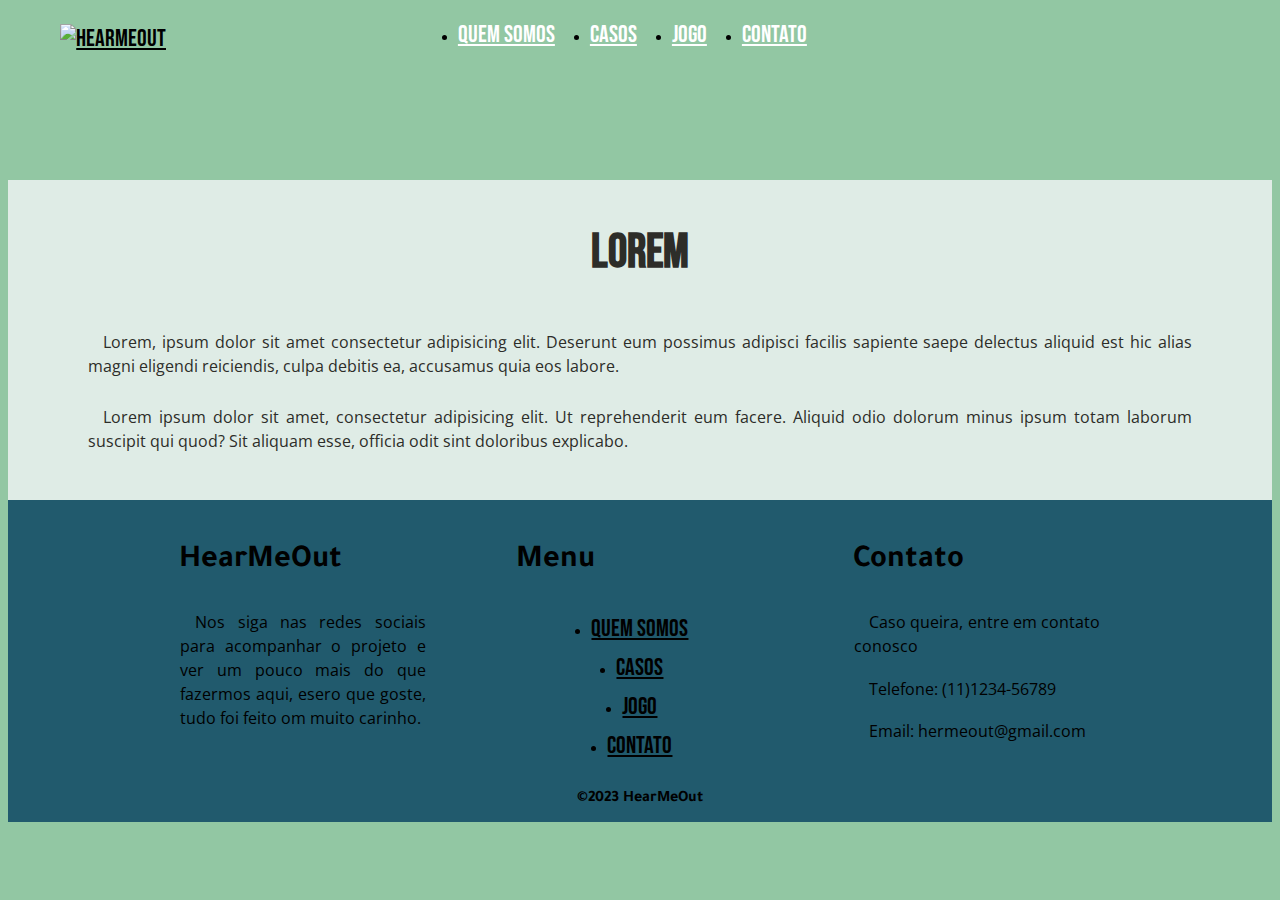
==== casos.html @ 08e020fb "Add files via upload" ====
<!DOCTYPE html>
<html lang="pt-br">
    <head>
        <meta charset="UTF-8">
        <meta http-equiv="X-UA-Compatible" content="IE=edge">
        <meta name="viewport" content="width=device-width, initial-scale=1.0">
        <title>HearMeOut</title>

        <!-- Bootstrap -->  
        <link href="https://cdn.jsdelivr.net/npm/bootstrap@5.2.3/dist/css/bootstrap.min.css" rel="stylesheet" integrity="sha384-rbsA2VBKQhggwzxH7pPCaAqO46MgnOM80zW1RWuH61DGLwZJEdK2Kadq2F9CUG65" crossorigin="anonymous">
        <script src="https://cdn.jsdelivr.net/npm/bootstrap@5.2.3/dist/js/bootstrap.bundle.min.js" integrity="sha384-kenU1KFdBIe4zVF0s0G1M5b4hcpxyD9F7jL+jjXkk+Q2h455rYXK/7HAuoJl+0I4" crossorigin="anonymous"></script>
        <link rel="stylesheet" href="https://cdnjs.cloudflare.com/ajax/libs/font-awesome/4.7.0/css/font-awesome.min.css">

        <!-- CSS -->
        <link rel="stylesheet" href="assets/css/reset.css">
        <link rel="stylesheet" href="assets/css/estilo.css">

        <!-- Fonts -->
        <link rel="preconnect" href="https://fonts.googleapis.com">
        <link rel="preconnect" href="https://fonts.gstatic.com" crossorigin>
        <link href="https://fonts.googleapis.com/css2?family=Bebas+Neue&display=swap" rel="stylesheet">

        <link rel="preconnect" href="https://fonts.googleapis.com">
        <link rel="preconnect" href="https://fonts.gstatic.com" crossorigin>
        <link href="https://fonts.googleapis.com/css2?family=Tajawal&display=swap" rel="stylesheet">

        <link rel="preconnect" href="https://fonts.googleapis.com">
        <link rel="preconnect" href="https://fonts.gstatic.com" crossorigin>
        <link href="https://fonts.googleapis.com/css2?family=Open+Sans&display=swap" rel="stylesheet">

        <!-- Favicon -->
        <link rel="shortcut icon" href="assets/img/favicon.jpg" type="image/x-icon">
        

    </head>
    <body class="body">

        <!-- !Menu! -->
        <header class="header">
            <nav class="navbar">
                <!-- Logo -->
                <div class="logo">
                    <a href="#"><img class="img_logo" src="assets/img/logoHearMeOut.png" alt="HearMeOut"></a>
                </div>
                <div class="menu">
                    <li><a href="index.html#quemsomos" role="button">Quem Somos</a></li>
                    <li><a href="#" role="button">Casos</a></li>
                    <li><a href="jogo.html">Jogo</a></li>
                    <li><a href="#contato" role="button">Contato</a></li>
                </div>
            </nav>
        </header>

        <!-- !container! -->
        <section class="container">
            <section class="casos" id="casos">
                <h1>Lorem</h1>
                <p>
                    Lorem, ipsum dolor sit amet consectetur adipisicing elit. Deserunt eum possimus adipisci facilis sapiente saepe delectus aliquid est hic alias magni eligendi reiciendis, culpa debitis ea, accusamus quia eos labore.  
                </p>
                <p>
                    Lorem ipsum dolor sit amet, consectetur adipisicing elit. Ut reprehenderit eum facere. Aliquid odio dolorum minus ipsum totam laborum suscipit qui quod? Sit aliquam esse, officia odit sint doloribus explicabo.
                </p>
            </section>
        </section>


        <!-- !Footer! -->
        <footer>
            <div class="footer_">
              <div class="social_footer">
                <h2>HearMeOut</h2>
                <p class="p_footer">Nos siga nas redes sociais para acompanhar o projeto e ver um pouco mais do que fazermos aqui, esero que goste, tudo foi feito om muito carinho.</p>
                <div class="social footer_social">
                  <a href="" class="icons_footer"><i class="bi bi-github"></i></a>
                  <a href="" class="icons_footer"><i class="bi bi-instagram"></i></a>
                  <a href="" class="icons_footer"><i class="bi bi-linkedin"></i></a>
                </div>
              </div>
              <div class="nav_footer">
                <h2>Menu</h2>
                <nav class="menu_footer" id="menu_footer">
                  <li class="itens_nav"><a id="header_titulo" href="#quemsomos" role="button">Quem Somos</a></li>
                  <li class="itens_nav"><a id="header_titulo" href="casos.html" role="button">Casos</a></li>
                  <li class="itens_nav"><a id="header_titulo" href="jogo.html">Jogo</a></li>
                  <li class="itens_nav"><a id="header_titulo" href="#contato" role="button">Contato</a></li>
              </nav>
              </div>
              <div class="contato_footer">
                <h2>Contato</h2>
                <p class="p1">Caso queira, entre em contato conosco</p>
                <p>Telefone: (11)1234-56789</p>
                <p>Email: hermeout@gmail.com</p>
              </div>
            </div>
              <h3><strong>©2023 HearMeOut</strong></h3>
          </footer>

    </body>
</html>
---- assets/css/estilo.css ----
/* !CORES! */
:root{
    --Preto-cor: #2d2d29;
    --AzulEscuro-cor: #215a6d;
    --AzulClaro-cor: #3ca2a2;
    --Verde-cor: #92c7a3;
    --Cinza-cor: #dfece6;
}


/* !FONTES! */
h1{
    font-family: 'Bebas Neue', sans-serif;
    font-size: 3em;
    color: var(--Preto-cor);
    padding: 1%;
    text-align: center;
}
h2, h3, h4, span{
    font-family: 'Tajawal', sans-serif;
    font-size: 2em;
    color: var(--Preto-cor);
    padding: 1%;
}
p{
    font-family: 'Open Sans', sans-serif;
    font-size: 1em;
    color: var(--Preto-cor);
    padding: 0.5%;
    text-indent: 15px;
    margin-left: 1%;
    margin-right: 1%;
    line-height: 150%;
    text-align: justify;
}
a, button{
    font-family: 'Bebas Neue', sans-serif;
    font-size: 1.5em;
    color: var(--Preto-cor);
}
strong{
    font-weight: bold;
}


/* !ESTRUTURA! */
html{
    scroll-padding-top: 300px;
    background-color: var(--Verde-cor);
}
body{
    background-color: var(--Cinza-cor);
    margin-top: 180px;
}

/* !HEADER! */
.header{
    background-color: var(--Verde-cor);
    position: fixed;
    z-index: 6;
    width: 100%;
    transition: 0.4s;
    padding: 20px 10px;
    top: 0;
}
.navbar{
    display: flex;
}
/*logo*/
.logo{
    width: 30%;
    transition: 0.4s;
    margin-left: 3%;
}
.img_logo{
    width: 40%;
    margin: 1%;
}
/*menu*/
.menu{
    display: flex;
    width: 30%; 
    justify-content: space-around;
}
.menu a{
    color: white;
}


/* !CARROUSEL! */
.carousel{
    width: 100%;
    border: 0;
    margin: 0;
}


/* !CONTAINER! */
.container{
    width: 90%;
    padding: 0;
    margin-top: 2%;
    margin-bottom: 2%;
    margin-left: auto;
    margin-right: auto;
    display: flex;
    flex-direction: column;
}


/* !quem somos! */
.img_qmsomos{
    width: 20%;
    float: right;
    margin: 0% 2% 0% 2%;
}


/* !Diferença! */
.diferenca{
    margin-top: 3%;
}
.diferenca h2{
    margin-top: 1%;
}


/* !Team! */
.content_team{
    justify-content: center;
    margin-top: auto;
}
.card_team{
    width: 25%;
    margin: 20px 20px 0 20px;
}
.team{
    margin-top: 2%;
}
.team .member {
    text-align: center;
    background: #fff;
    border-radius: 10px;
    padding: 15px;
    overflow: hidden;
    box-shadow: 0px 2px 25px rgba(0, 0, 0, 0.1);
}
.team .member img {
    border-radius: 10px;
    overflow: hidden;
}
.team .member .member-content {
    padding: 0 20px 30px 20px;
}
.team .member h4 {
    font-weight: 700;
    margin-top: 16px;
    margin-bottom: 2px;
    font-size: 20px;
}
.team .member span {
    font-style: italic;
    display: block;
    font-size: 14px;
    color: #6c757d;
}
.team .member p {
    padding-top: 10px;
    font-size: 14px;
    font-style: italic;
    color: #6c757d;
}
.team .member .social {
    margin-top: 15px;
    margin-bottom: 10px;
    display: flex;
    align-items: center;
    justify-content: space-around;
}
.team .member .social a {
    color: #a2a2a2;
    transition: 0.3s;
    border-radius: 50%;
    width: 40px;
    height: 40px;
    display: flex;
    align-items: center;
    justify-content: center;
    border: 1px solid #bbbbbb;
}
.team .member .social a:hover {
    color: var(--color-primary);
    border-color: var(--color-primary);
}
.team .member .social i {
    font-size: 18px;
    margin: 0 2px;
}
.social-links a {
    color: rgba(255, 255, 255, 0.7);
    line-height: 0;
    transition: 0.3s;
    margin-left: 20px;
}
.social-links a:hover {
    color: #fff;
}
.social-links a {
    color: rgba(34, 34, 34, 0.5);
    margin-right: 5px;
}
.social-links {
    margin: 0 10px 10px 0;
}
.icon{
    margin: 0 2%;
    transition-duration: 0.25;
}
.icon:hover{
    animation: shake 0.25s;
}


/* !FOOTER! */
footer{
    background-color: var(--AzulEscuro-cor);
}
footer h3{
    font-size: 1em;
    text-align: center;
    margin-top: 1%;
}
.footer_{
    display: flex;
    justify-content: space-around;
    width: 80%;
    margin: auto;
    padding-top: 1%;
}
.footer_ p, h2, h3, a{
    color: black;
}
.footer_ a:hover{
    color: white;
}
/* social */
.social_footer{
    width: 25%;
}
.p_footer{
    margin-top: 2%;
}
.footer_social{
    display: flex;
    justify-content: space-evenly;
    margin-top: 5%;
}
/* nav */
.nav_footer{
    width: 25%;
    height: 30%;
}
.menu_footer{
    display: flex;
    flex-direction: column;
    align-items: center;
    margin-top: 2%;
}
.itens_nav{
    margin: 2%;
}
/* contato */
.contato_footer{
    width: 25%;
}
.p1{
    margin-top: 2%;
}
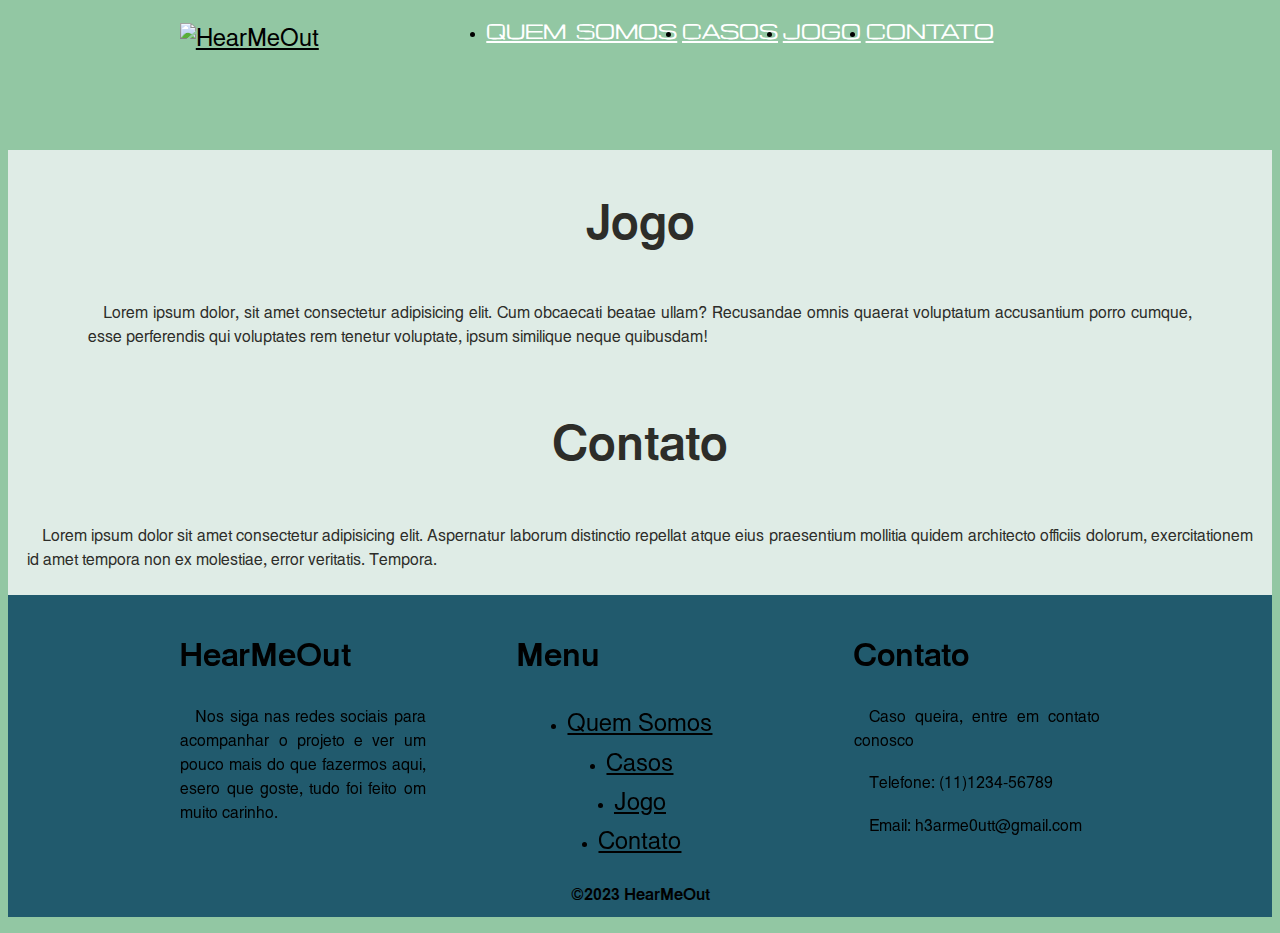
==== commit 268c9d72: "Add files via upload" ====
--- a/casos.html
+++ b/casos.html
@@ -6,16 +6,17 @@
         <meta name="viewport" content="width=device-width, initial-scale=1.0">
         <title>HearMeOut</title>
 
-        <!-- Bootstrap -->  
+        <!-- !Bootstrap! -->  
         <link href="https://cdn.jsdelivr.net/npm/bootstrap@5.2.3/dist/css/bootstrap.min.css" rel="stylesheet" integrity="sha384-rbsA2VBKQhggwzxH7pPCaAqO46MgnOM80zW1RWuH61DGLwZJEdK2Kadq2F9CUG65" crossorigin="anonymous">
         <script src="https://cdn.jsdelivr.net/npm/bootstrap@5.2.3/dist/js/bootstrap.bundle.min.js" integrity="sha384-kenU1KFdBIe4zVF0s0G1M5b4hcpxyD9F7jL+jjXkk+Q2h455rYXK/7HAuoJl+0I4" crossorigin="anonymous"></script>
         <link rel="stylesheet" href="https://cdnjs.cloudflare.com/ajax/libs/font-awesome/4.7.0/css/font-awesome.min.css">
+        <link rel="stylesheet" href="assets/bootstrap-icons/bootstrap-icons.css">
 
-        <!-- CSS -->
+        <!-- !CSS! -->
         <link rel="stylesheet" href="assets/css/reset.css">
         <link rel="stylesheet" href="assets/css/estilo.css">
 
-        <!-- Fonts -->
+        <!-- !Fonts! -->
         <link rel="preconnect" href="https://fonts.googleapis.com">
         <link rel="preconnect" href="https://fonts.gstatic.com" crossorigin>
         <link href="https://fonts.googleapis.com/css2?family=Bebas+Neue&display=swap" rel="stylesheet">
@@ -28,24 +29,25 @@
         <link rel="preconnect" href="https://fonts.gstatic.com" crossorigin>
         <link href="https://fonts.googleapis.com/css2?family=Open+Sans&display=swap" rel="stylesheet">
 
-        <!-- Favicon -->
-        <link rel="shortcut icon" href="assets/img/favicon.jpg" type="image/x-icon">
-        
+        <link rel="preconnect" href="https://fonts.googleapis.com">
+        <link rel="preconnect" href="https://fonts.gstatic.com" crossorigin>
+        <link href="https://fonts.googleapis.com/css2?family=Days+One&display=swap" rel="stylesheet">
 
+        <!-- !Favicon! -->
+        <link rel="shortcut icon" alt="logo HearMeOut" href="assets/img/favicon.png" type="image/x-icon">
     </head>
     <body class="body">
-
         <!-- !Menu! -->
         <header class="header">
             <nav class="navbar">
                 <!-- Logo -->
                 <div class="logo">
-                    <a href="#"><img class="img_logo" src="assets/img/logoHearMeOut.png" alt="HearMeOut"></a>
+                    <a href="index.html"><img class="img_logo" src="assets/img/logoHearMeOut.png" alt="HearMeOut"></a>
                 </div>
                 <div class="menu">
                     <li><a href="index.html#quemsomos" role="button">Quem Somos</a></li>
-                    <li><a href="#" role="button">Casos</a></li>
-                    <li><a href="jogo.html">Jogo</a></li>
+                    <li><a href="casos.html" role="button">Casos</a></li>
+                    <li><a href="#">Jogo</a></li>
                     <li><a href="#contato" role="button">Contato</a></li>
                 </div>
             </nav>
@@ -53,48 +55,62 @@
 
         <!-- !container! -->
         <section class="container">
-            <section class="casos" id="casos">
-                <h1>Lorem</h1>
-                <p>
-                    Lorem, ipsum dolor sit amet consectetur adipisicing elit. Deserunt eum possimus adipisci facilis sapiente saepe delectus aliquid est hic alias magni eligendi reiciendis, culpa debitis ea, accusamus quia eos labore.  
-                </p>
-                <p>
-                    Lorem ipsum dolor sit amet, consectetur adipisicing elit. Ut reprehenderit eum facere. Aliquid odio dolorum minus ipsum totam laborum suscipit qui quod? Sit aliquam esse, officia odit sint doloribus explicabo.
-                </p>
+            <section class="jogo" id="jogo">
+                <h1>Jogo</h1>
+                <p>Lorem ipsum dolor, sit amet consectetur adipisicing elit. Cum obcaecati beatae ullam? Recusandae omnis quaerat voluptatum accusantium porro cumque, esse perferendis qui voluptates rem tenetur voluptate, ipsum similique neque quibusdam!</p>
             </section>
         </section>
-
+        <section class="contato" id="contato">
+            <h1>Contato</h1>
+            <p>Lorem ipsum dolor sit amet consectetur adipisicing elit. Aspernatur laborum distinctio repellat atque eius praesentium mollitia quidem architecto officiis dolorum, exercitationem id amet tempora non ex molestiae, error veritatis. Tempora.</p>
+        </section>
 
         <!-- !Footer! -->
         <footer>
-            <div class="footer_">
-              <div class="social_footer">
-                <h2>HearMeOut</h2>
-                <p class="p_footer">Nos siga nas redes sociais para acompanhar o projeto e ver um pouco mais do que fazermos aqui, esero que goste, tudo foi feito om muito carinho.</p>
-                <div class="social footer_social">
-                  <a href="" class="icons_footer"><i class="bi bi-github"></i></a>
-                  <a href="" class="icons_footer"><i class="bi bi-instagram"></i></a>
-                  <a href="" class="icons_footer"><i class="bi bi-linkedin"></i></a>
-                </div>
-              </div>
-              <div class="nav_footer">
-                <h2>Menu</h2>
-                <nav class="menu_footer" id="menu_footer">
-                  <li class="itens_nav"><a id="header_titulo" href="#quemsomos" role="button">Quem Somos</a></li>
-                  <li class="itens_nav"><a id="header_titulo" href="casos.html" role="button">Casos</a></li>
-                  <li class="itens_nav"><a id="header_titulo" href="jogo.html">Jogo</a></li>
-                  <li class="itens_nav"><a id="header_titulo" href="#contato" role="button">Contato</a></li>
-              </nav>
-              </div>
-              <div class="contato_footer">
-                <h2>Contato</h2>
-                <p class="p1">Caso queira, entre em contato conosco</p>
-                <p>Telefone: (11)1234-56789</p>
-                <p>Email: hermeout@gmail.com</p>
-              </div>
+        <div class="footer_">
+            <div class="social_footer" data-anime="left">
+            <h2>HearMeOut</h2>
+            <p class="p_footer">Nos siga nas redes sociais para acompanhar o projeto e ver um pouco mais do que fazermos aqui, esero que goste, tudo foi feito om muito carinho.</p>
+            <div class="social footer_social">
+                <a href="" class="icons_footer"><i class="bi bi-github"></i></a>
+                <a href="" class="icons_footer"><i class="bi bi-instagram"></i></a>
+                <a href="" class="icons_footer"><i class="bi bi-linkedin"></i></a>
             </div>
-              <h3><strong>©2023 HearMeOut</strong></h3>
-          </footer>
+            </div>
+            <div class="nav_footer" data-anime="left">
+            <h2>Menu</h2>
+            <nav class="menu_footer" id="menu_footer">
+                <li class="itens_nav"><a id="header_titulo" href="#quemsomos" role="button">Quem Somos</a></li>
+                <li class="itens_nav"><a id="header_titulo" href="casos.html" role="button">Casos</a></li>
+                <li class="itens_nav"><a id="header_titulo" href="jogo.html">Jogo</a></li>
+                <li class="itens_nav"><a id="header_titulo" href="#contato" role="button">Contato</a></li>
+            </nav>
+            </div>
+            <div class="contato_footer" data-anime="left">
+            <h2>Contato</h2>
+            <p class="p1">Caso queira, entre em contato conosco</p>
+            <p>Telefone: (11)1234-56789</p>
+            <p>Email: h3arme0utt@gmail.com</p>
+            </div>
+        </div>
+        <h3><strong>©2023 HearMeOut</strong></h3>
+        </footer>
 
+        <!-- !Vlibras! -->
+        <section id="Vlibras">
+        <div vw class="enabled">
+            <div vw-access-button class="active"></div>
+            <div vw-plugin-wrapper>
+            <div class="vw-plugin-top-wrapper"></div>
+            </div>
+        </div>
+        <script src="https://vlibras.gov.br/app/vlibras-plugin.js"></script>
+        <script>
+            new window.VLibras.Widget('https://vlibras.gov.br/app');
+        </script>
+        </section>
+        
+        <!-- !Java Script! -->
+        <script src="assets/js/program.js"></script>
     </body>
 </html>--- a/assets/css/estilo.css
+++ b/assets/css/estilo.css
@@ -4,26 +4,27 @@
     --AzulEscuro-cor: #215a6d;
     --AzulClaro-cor: #3ca2a2;
     --Verde-cor: #92c7a3;
+    --VerdeEscuro-cor: #7bab8a;
     --Cinza-cor: #dfece6;
 }
 
 
 /* !FONTES! */
 h1{
-    font-family: 'Bebas Neue', sans-serif;
+    font-family: MiedingerBold;
     font-size: 3em;
     color: var(--Preto-cor);
     padding: 1%;
     text-align: center;
 }
 h2, h3, h4, span{
-    font-family: 'Tajawal', sans-serif;
+    font-family: MiedingerBold;
     font-size: 2em;
     color: var(--Preto-cor);
     padding: 1%;
 }
 p{
-    font-family: 'Open Sans', sans-serif;
+    font-family: MiedingerBook;
     font-size: 1em;
     color: var(--Preto-cor);
     padding: 0.5%;
@@ -34,12 +35,28 @@
     text-align: justify;
 }
 a, button{
-    font-family: 'Bebas Neue', sans-serif;
+    font-family: MiedingerBook;
     font-size: 1.5em;
     color: var(--Preto-cor);
 }
 strong{
     font-weight: bold;
+}
+@font-face{
+    font-family: MiedingerBold;
+    src: url(../fonts/Miedinger_-Bold.otf);
+}
+@font-face {
+    font-family: MiedingerBook;
+    src: url(../fonts/Miedinger_-Book.otf);
+}
+@font-face {
+    font-family: UnisonBold;
+    src: url(../fonts/Type\ Juice\ -\ Unison\ Pro\ Bold\ Round.otf);
+}
+@font-face {
+    font-family: UnisonLight;
+    src: url(../fonts/Type\ Juice\ -\ Unison\ Pro\ Light\ Round.otf);
 }
 
 
@@ -50,7 +67,7 @@
 }
 body{
     background-color: var(--Cinza-cor);
-    margin-top: 180px;
+    margin-top: 150px;
 }
 
 /* !HEADER! */
@@ -59,12 +76,15 @@
     position: fixed;
     z-index: 6;
     width: 100%;
-    transition: 0.4s;
+    transition: 0.7s;
     padding: 20px 10px;
     top: 0;
 }
 .navbar{
     display: flex;
+    width: 80%;
+    margin-left: 10%;
+    margin-right: 10%;
 }
 /*logo*/
 .logo{
@@ -79,21 +99,58 @@
 /*menu*/
 .menu{
     display: flex;
-    width: 30%; 
+    width: 50%; 
     justify-content: space-around;
 }
 .menu a{
     color: white;
-}
-
-
-/* !CARROUSEL! */
-.carousel{
-    width: 100%;
-    border: 0;
-    margin: 0;
-}
-
+    font-family: UnisonLight;
+    font-size: 1.3em;
+}
+.menu a:hover{
+    color: var(--Preto-cor);
+}
+
+
+/* !HearMeOut! */
+.hearmeout{
+    background-color: var(--Verde-cor);
+}
+.container_hearmeout{
+    display: flex;
+    width: 80%;
+    margin-right: 10%;
+    margin-left: 10%;
+}
+.hearmeout h2{
+    font-family: UnisonBold;
+    font-size: 4em;
+    color: white;
+}
+.hearmeout h3{
+    font-family: UnisonLight;
+    font-size: 2em;
+    color: white;
+}
+.titulo_hearmeout{
+    margin-bottom: 1%;
+}
+.corpo_header{
+    width: 50%;
+    display: flex;
+    flex-direction: column;
+    text-align: center;
+    padding-top: 12%;
+}
+.img_header{
+    width: 50%;
+    display: flex;
+    justify-content: center;
+}
+.header_img{
+    width: 80%;
+    margin-bottom: 2%;
+}
 
 /* !CONTAINER! */
 .container{
@@ -118,24 +175,56 @@
 
 /* !Diferença! */
 .diferenca{
-    margin-top: 3%;
+    margin-top: 4%;
 }
 .diferenca h2{
     margin-top: 1%;
 }
+.diferenca_container{
+    display: flex;
+    margin-top: 2%;
+}
+/* Esquerda */
+.dif_esquerda{
+    width: 50%;
+    margin-right: 2%;
+}
+.dif_esquerda_img{
+    display: flex;
+    justify-content: center;
+    margin-top: 10%;
+    max-height: 100%;
+}
+.img_dif_esquerda{
+    width: 70%;
+    border-radius: 10%;
+}
+/* Direita */
+.dif_direita{
+    width: 50%;
+    margin-left: 2%;
+}
+.dif_direita_img{
+    display: flex;
+    justify-content: center;
+    margin-bottom: 6%;
+}
+.img_dif_direita{
+    width: 50%;
+    border-radius: 10%;
+}
+.dif_direita h2{
+    text-align: center;
+}
 
 
 /* !Team! */
-.content_team{
-    justify-content: center;
-    margin-top: auto;
+.team{
+    margin-top: 4%;
 }
 .card_team{
     width: 25%;
     margin: 20px 20px 0 20px;
-}
-.team{
-    margin-top: 2%;
 }
 .team .member {
     text-align: center;
@@ -219,7 +308,81 @@
 .icon:hover{
     animation: shake 0.25s;
 }
-
+/* Carousel team */
+.container_time {
+    position: relative;
+    max-width: 90%;
+    margin: 0 auto;
+}
+.gallery{
+    display: flex;
+    flex-flow: row nowrap;
+    gap: 20px;
+    margin-right: 2%;
+    margin-left: 2%;
+}
+.gallery-wrapper{
+    overflow-x: auto;
+    scroll-snap-align: center;
+    scroll-snap-type: x mandatory;
+    scroll-behavior: smooth;
+    transition: scroll-behavior;
+    transition-duration: 1s;
+    transition-timing-function: ease-in-out;    
+    width: 90%;
+    margin-right: 5%;
+    margin-left: 5%;
+}
+.arrow-left, .arrow-right{
+    position: absolute;
+    top: 0;
+    left: 0;
+    right: auto;
+    bottom: 0;
+    font-size: 20px;
+    line-height: 250px;
+    width: 40px;
+    text-align: center;
+    cursor: pointer;
+    border: none;
+    opacity: 1;
+    color: none;
+    opacity: 0.6;
+    background-color: var(--Cinza-cor);
+}
+.arrow-right {
+    right: 0;
+    left: auto;
+    text-align: right;
+}
+.arrow-left:hover, .arrow-right:hover{
+    opacity: 1;
+}
+.item{
+    width: 350px;
+    flex-shrink: 0;
+    opacity: 0.2;
+    transition: all 900ms ease-in-out;
+}
+.current-item{
+    opacity: 1;
+    scroll-snap-align: center;
+    transition-property: smooth;
+    transition-duration: 0.3s;
+    transition-timing-function: linear; 
+    transition: all 900ms ease-in-out;
+}
+
+
+.gallery-wrapper::-webkit-scrollbar {
+    display: none;
+}
+.gallery-wrapper {
+    -ms-overflow-style: none;
+    scrollbar-width: none;
+}
+
+  
 
 /* !FOOTER! */
 footer{
@@ -277,3 +440,19 @@
     margin-top: 2%;
 }
 
+
+/* !Animação! */
+[data-anime]{
+    opacity: 0;
+    transition: .5s;
+}
+[data-anime="left"]{
+    transform: translate3d(-50px, 0 ,0);
+}
+[data-anime="right"]{
+    transform: translate3d(500px, 0 ,0);
+}
+[data-anime].animate{
+    opacity: 1;
+    transform: translate3d(0, 0, 0);
+}